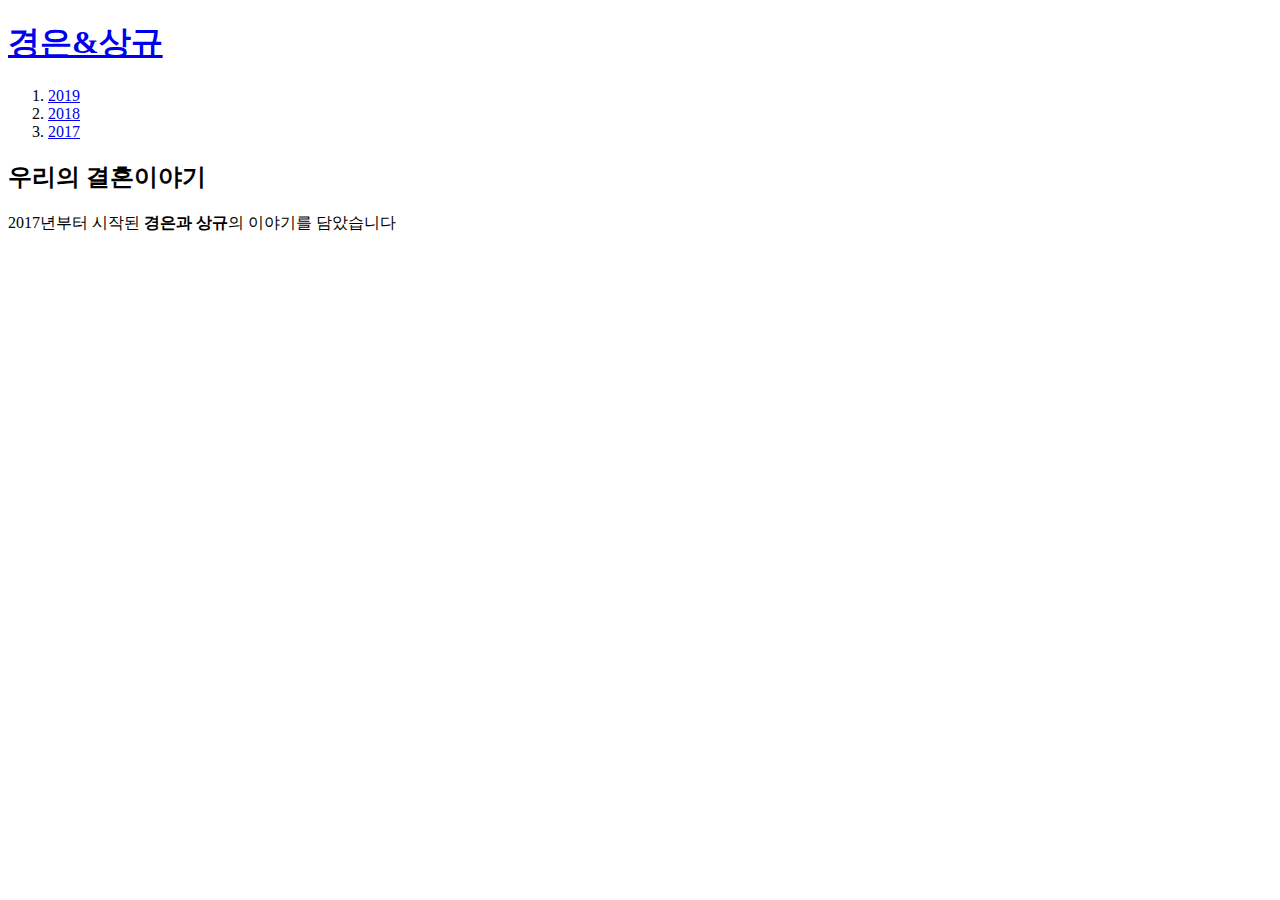
==== index.html @ f9e04314 "first version" ====
<!doctype html>
<html>
<head>
  <title>WEB</title>
  <meta charset="utf-8">
</head>
<body>
  <h1><a href="index.html">경은&상규</a></h1>
  <ol>
    <li><a href="1.html">2019</a></li>
    <li><a href="2.html">2018</a></li>
    <li><a href="3.html">2017</a></li>
  </ol>
  <h2>우리의 결혼이야기</h2>
  <p>2017년부터 시작된 <strong>경은과 상규</strong>의 이야기를 담았습니다</P>
<body>
</html>
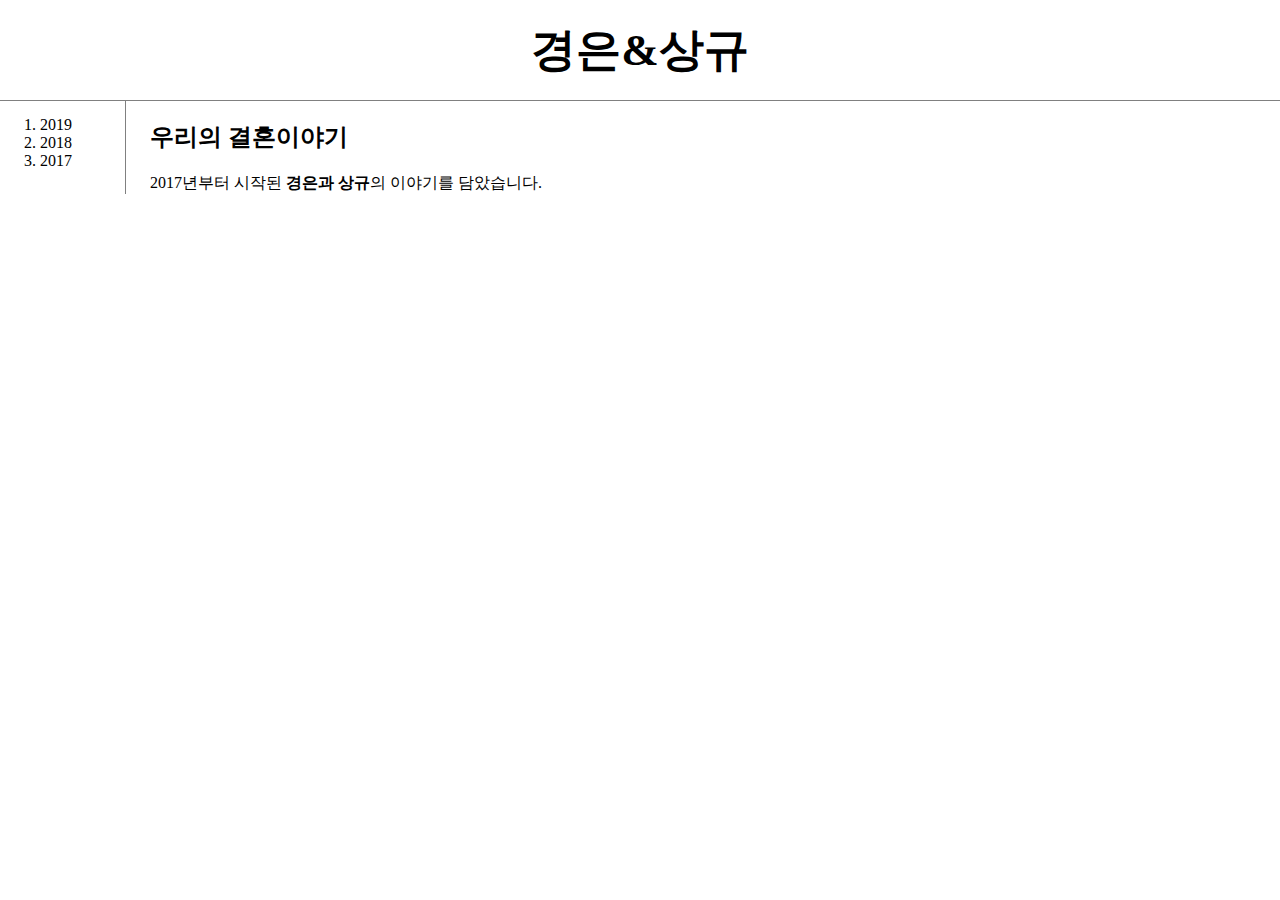
==== commit b79c656a: "css version" ====
--- a/index.html
+++ b/index.html
@@ -3,15 +3,20 @@
 <head>
   <title>WEB</title>
   <meta charset="utf-8">
+  <link rel="stylesheet" href="style.css">
 </head>
 <body>
   <h1><a href="index.html">경은&상규</a></h1>
-  <ol>
-    <li><a href="1.html">2019</a></li>
-    <li><a href="2.html">2018</a></li>
-    <li><a href="3.html">2017</a></li>
-  </ol>
-  <h2>우리의 결혼이야기</h2>
-  <p>2017년부터 시작된 <strong>경은과 상규</strong>의 이야기를 담았습니다</P>
+  <div id="grid">
+    <ol>
+      <li><a href="1.html">2019</a></li>
+      <li><a href="2.html">2018</a></li>
+      <li><a href="3.html">2017</a></li>
+    </ol>
+    <div id="article">
+      <h2>우리의 결혼이야기</h2>
+      2017년부터 시작된 <strong>경은과 상규</strong>의 이야기를 담았습니다.
+    </div>
+  </div>
 <body>
 </html>
--- a/style.css
+++ b/style.css
@@ -0,0 +1,40 @@
+body{
+  margin:0;
+}
+a {
+  color:black;
+  text-decoration:none;
+}
+#active {
+  text-decoration:underline;
+}
+h1 {
+  font-size:45px;text-align:center;
+  border-bottom:1px solid gray;
+  margin:0;
+  padding:20px;
+}
+ol{
+  border-right:1px solid gray;
+  width:70px;
+  margin:0px;
+  padding:15px;
+}
+#grid{
+  display:grid;
+  grid-template-columns: 120px 1fr;
+}
+#grid ol{
+  padding-left:40px;
+}
+#grid #article{
+  padding-left:30px;
+}
+@media (max-width:600px){
+  #grid{
+    display:block;
+  }
+  ol{
+    border-right:none;
+  }
+}
